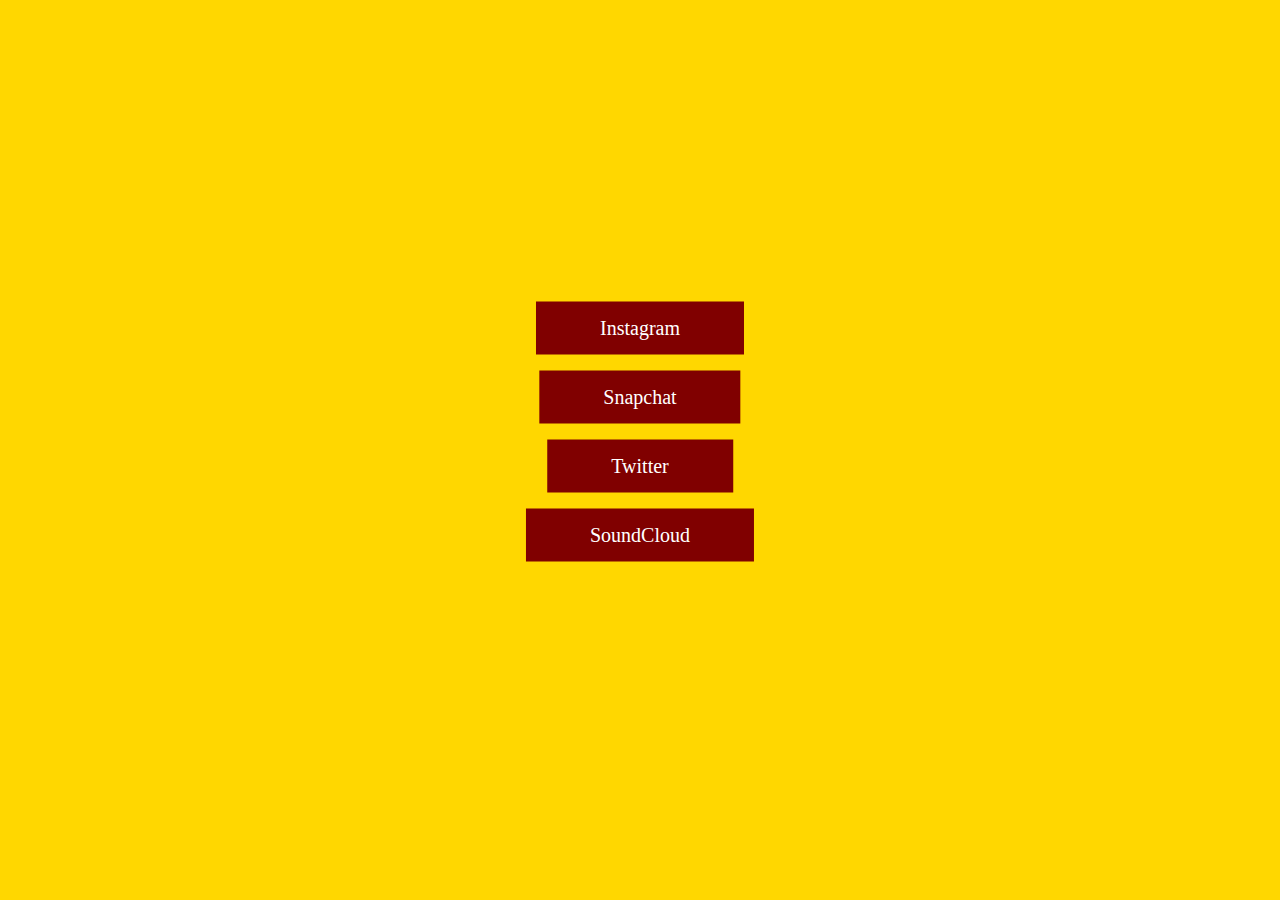
==== research.html @ d2f607d0 "Rename research.h to research.html" ====
<!DOCTYPE html>
<html>
 <meta charset="utf-8">
  <title>Sloan Felton</title>
  <meta name="viewport"content="initial-scale=1">

  <meta property="og:title"content="Sloan Felton">
  <meta property="og:url"content="/">
      
  <!-- Icons -->
  <link rel="apple-touch-icon"href="     ">
  <link rel="shortcut icon" href="https://sfelton56.github.io/social/favicon.ico" type="image/x-icon">

<head>
<style>
.button {
    background-color: #800000;
    border: none;
    color: white;
    padding: 15px 64px;
    text-align: center;
    text-decoration: none;
    display: inline-block;
    font-size: 20px;
    position: relative;
    margin-left: 50%;
    margin-right: -50%;
    transform: translate(-50%, -50%);
}
body {
	position: absolute;
    margin-left: 50%;
    top:50%;
    margin-right: -50%;
    transform: translate(-50%, -50%);
    }
</style>
</head>
 
  <body style="background-color:#FFD700;">
	  
  <p><a href="instagram://user?username=sloan_felton" class="button" >Instagram</a></p>
  <p><a href="https://www.snapchat.com/add/sfelton56" class="button">Snapchat</a></p>
  <p><a href="twitter://user?screen_name=sloanotlef" class="button">Twitter</a></p>
  <p><a href="https://soundcloud.com/3mamba" class="button">SoundCloud</a></p

  </body>
</html>
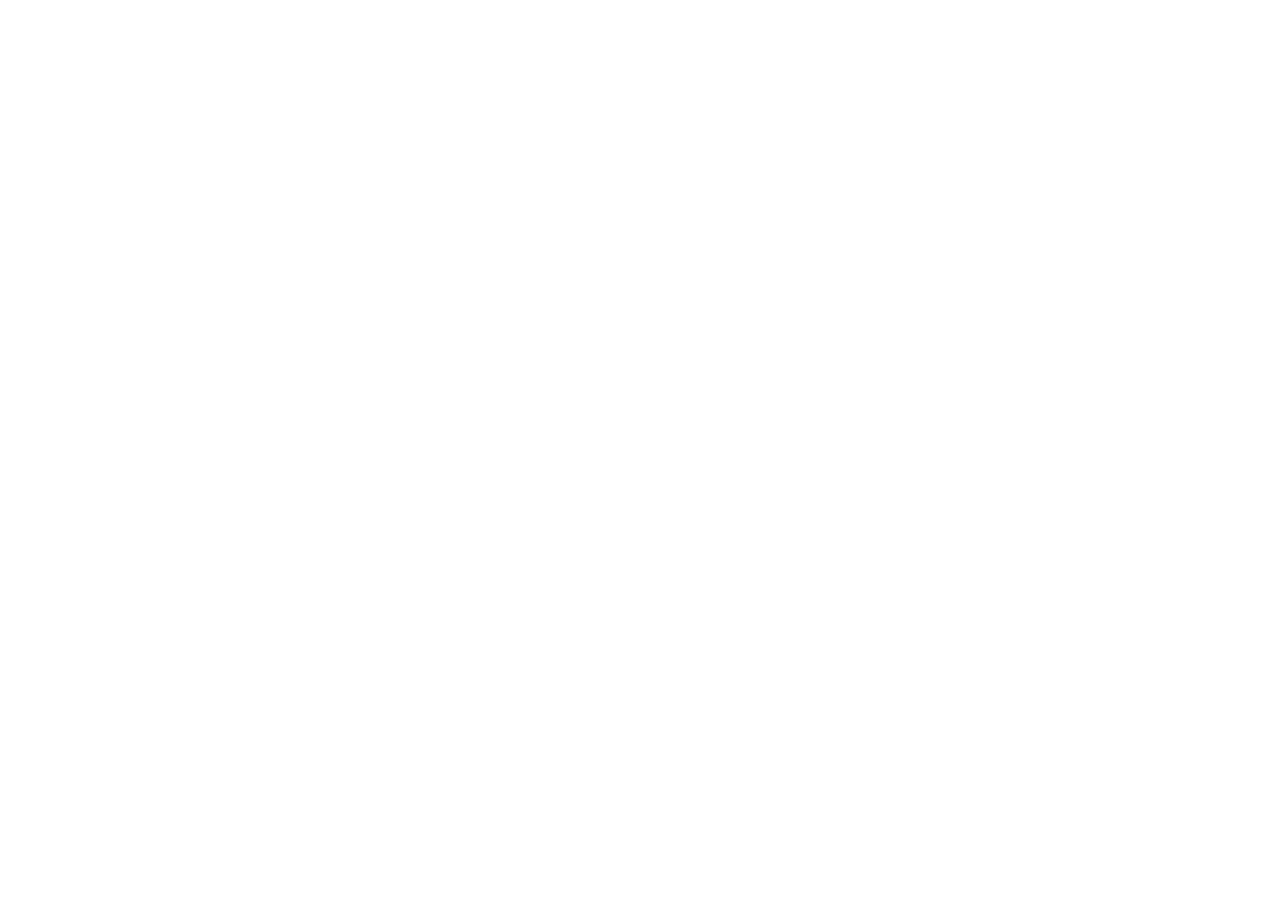
==== commit 8df3d847: "testing out instagram mobile only redirect" ====
--- a/research.html
+++ b/research.html
@@ -12,37 +12,19 @@
   <link rel="shortcut icon" href="https://sfelton56.github.io/social/favicon.ico" type="image/x-icon">
 
 <head>
-<style>
-.button {
-    background-color: #800000;
-    border: none;
-    color: white;
-    padding: 15px 64px;
-    text-align: center;
-    text-decoration: none;
-    display: inline-block;
-    font-size: 20px;
-    position: relative;
-    margin-left: 50%;
-    margin-right: -50%;
-    transform: translate(-50%, -50%);
-}
-body {
-	position: absolute;
-    margin-left: 50%;
-    top:50%;
-    margin-right: -50%;
-    transform: translate(-50%, -50%);
-    }
-</style>
+<meta http-equiv="refresh" content="0; URL='http://instagram.com/sloan_felton'" />
 </head>
  
   <body style="background-color:#FFD700;">
+	  Redirecting... 
+  </body>
 	  
-  <p><a href="instagram://user?username=sloan_felton" class="button" >Instagram</a></p>
-  <p><a href="https://www.snapchat.com/add/sfelton56" class="button">Snapchat</a></p>
-  <p><a href="twitter://user?screen_name=sloanotlef" class="button">Twitter</a></p>
-  <p><a href="https://soundcloud.com/3mamba" class="button">SoundCloud</a></p
-
-  </body>
+<script language=javascript>
+<!--
+if ((navigator.userAgent.match(/iPhone/i)) || (navigator.userAgent.match(/iPod/i))) {
+   location.replace("instagram://user?username=sloan_felton");
+}
+-->
+</script>
+	  
 </html>
